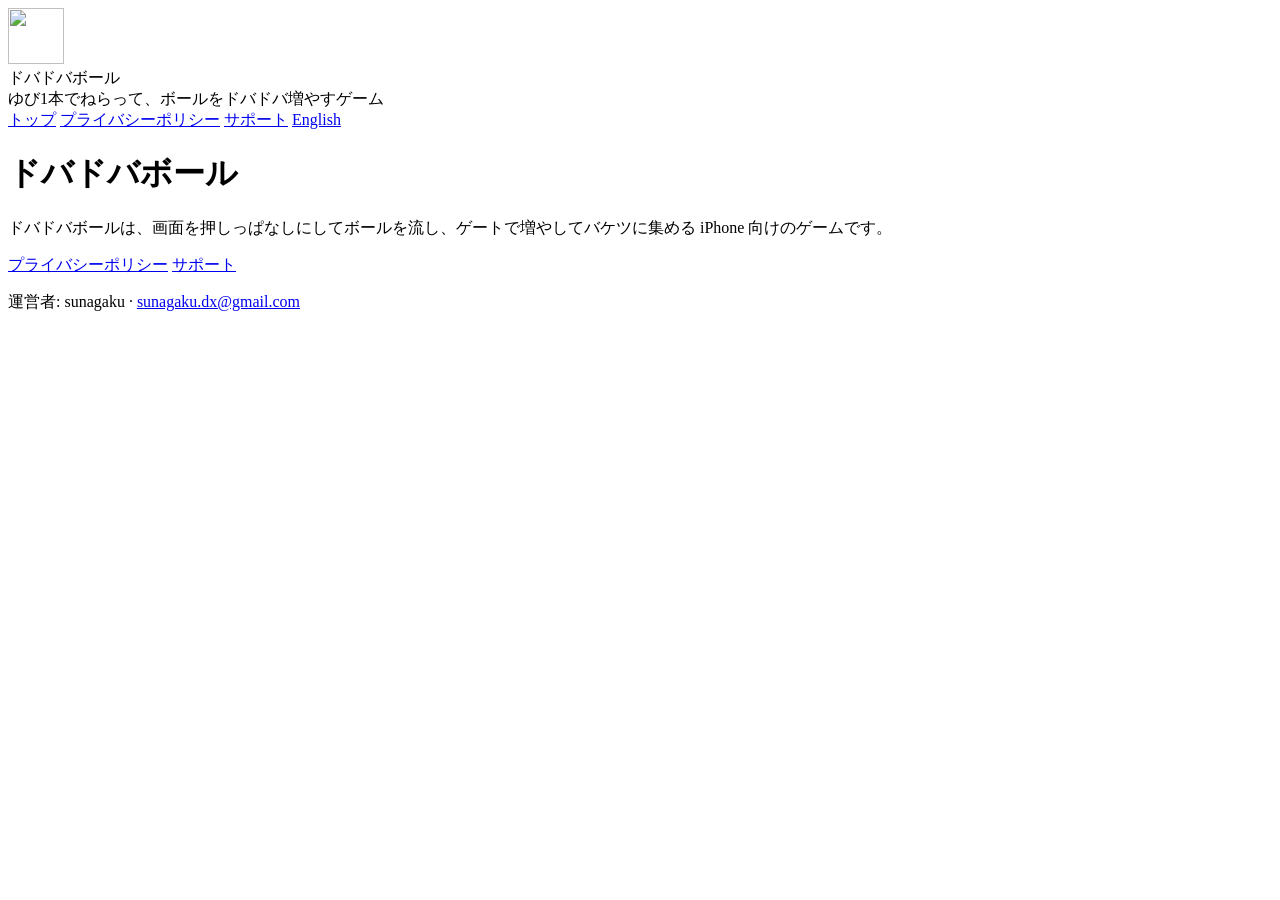
==== docs/index.html @ 01abe8c5 "ドバドバボールのプライバシーポリシーとサポートのページを追加 - 日本語と英語の 2 言語 - build.py から docs/ を生成（JavaScript・外部フォント・解析なし）  Co-Au" ====
<!DOCTYPE html>
<html lang="ja">
<head>
<meta charset="utf-8">
<meta name="viewport" content="width=device-width, initial-scale=1">
<title>ドバドバボール</title>
<meta name="description" content="ゆび1本でねらって、ボールをドバドバ増やすゲーム">
<link rel="canonical" href="https://sean-sunagaku.github.io/dobadoba-legal/">
<link rel="alternate" hreflang="ja" href="https://sean-sunagaku.github.io/dobadoba-legal/">
<link rel="alternate" hreflang="en" href="https://sean-sunagaku.github.io/dobadoba-legal/en/">
<link rel="icon" href="https://sean-sunagaku.github.io/dobadoba-legal/assets/icon.png">
<link rel="stylesheet" href="https://sean-sunagaku.github.io/dobadoba-legal/assets/style.css">
</head>
<body>
<div class="wrap">
<header class="site">
<img src="https://sean-sunagaku.github.io/dobadoba-legal/assets/icon.png" alt="" width="56" height="56">
<div><div class="name">ドバドバボール</div><div class="tag">ゆび1本でねらって、ボールをドバドバ増やすゲーム</div></div>
</header>
<nav aria-label="トップ">
<a href="https://sean-sunagaku.github.io/dobadoba-legal/" aria-current="page">トップ</a>
<a href="https://sean-sunagaku.github.io/dobadoba-legal/privacy/">プライバシーポリシー</a>
<a href="https://sean-sunagaku.github.io/dobadoba-legal/support/">サポート</a>
<a href="https://sean-sunagaku.github.io/dobadoba-legal/en/" lang="en">English</a>
</nav>
<main>
<h1>ドバドバボール</h1>
<p>ドバドバボールは、画面を押しっぱなしにしてボールを流し、ゲートで増やしてバケツに集める iPhone 向けのゲームです。</p>
<div class="links">
<a href="https://sean-sunagaku.github.io/dobadoba-legal/privacy/">プライバシーポリシー</a>
<a href="https://sean-sunagaku.github.io/dobadoba-legal/support/">サポート</a>
</div>
</main>
<footer>
<p>運営者: sunagaku · <a href="mailto:sunagaku.dx@gmail.com">sunagaku.dx@gmail.com</a></p>
</footer>
</div>
</body>
</html>
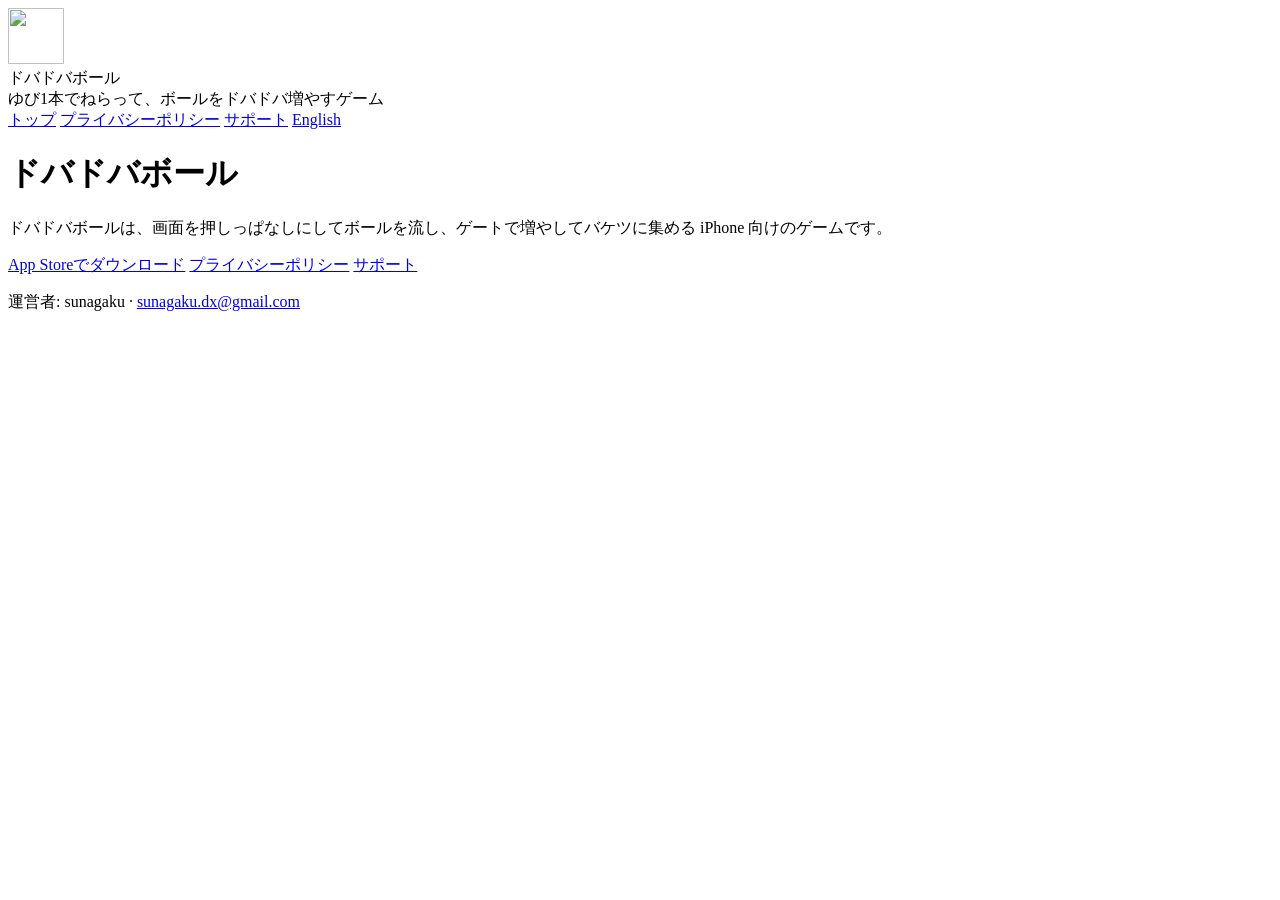
==== commit 38ae839a: "Link released app and explain aiming delay on support pages" ====
--- a/docs/index.html
+++ b/docs/index.html
@@ -27,6 +27,7 @@
 <h1>ドバドバボール</h1>
 <p>ドバドバボールは、画面を押しっぱなしにしてボールを流し、ゲートで増やしてバケツに集める iPhone 向けのゲームです。</p>
 <div class="links">
+<a href="https://apps.apple.com/app/id6832887262">App Storeでダウンロード</a>
 <a href="https://sean-sunagaku.github.io/dobadoba-legal/privacy/">プライバシーポリシー</a>
 <a href="https://sean-sunagaku.github.io/dobadoba-legal/support/">サポート</a>
 </div>
